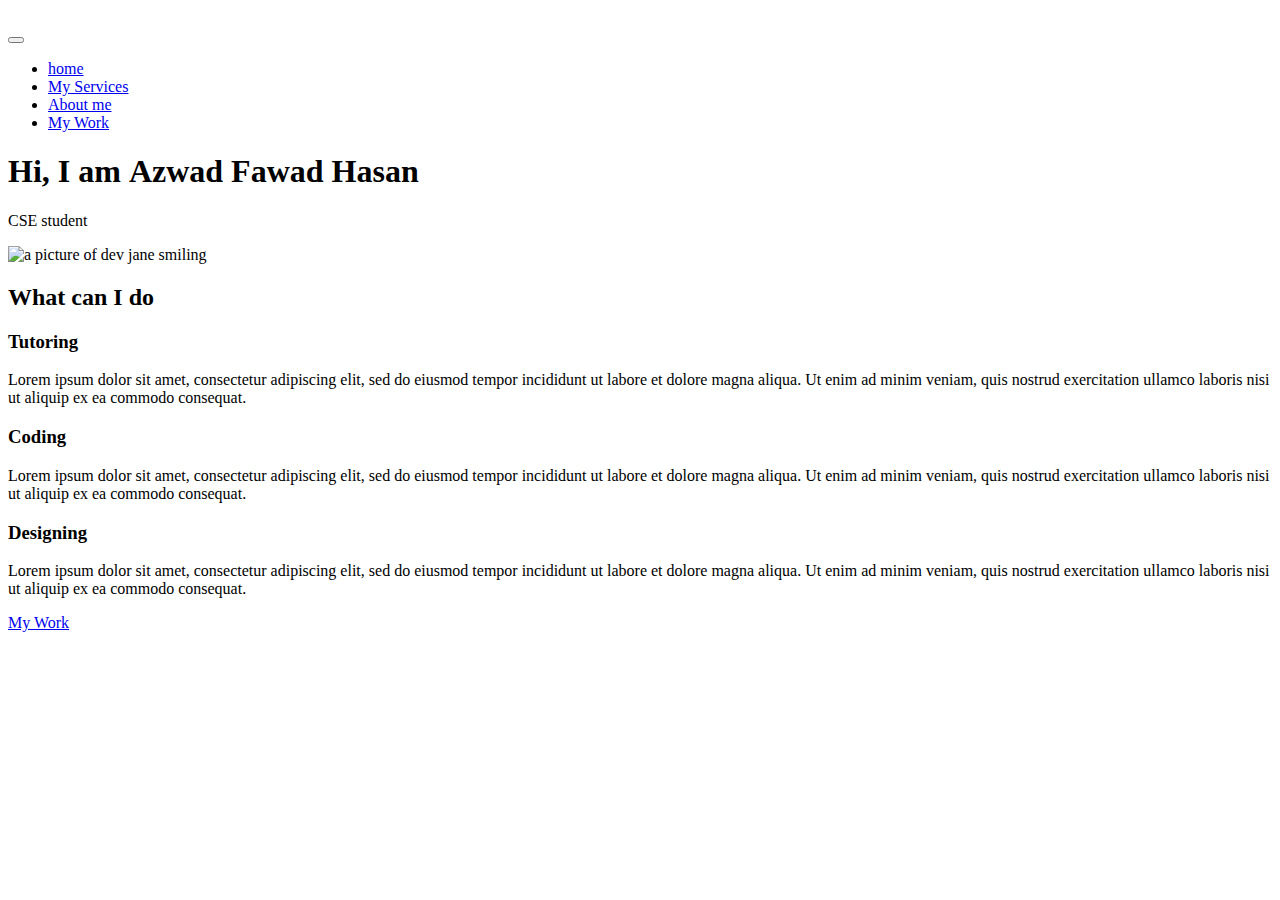
==== index.html @ d322264e "added intro and services to index.html file" ====
<!-- Write HTML Code Here -->
<!Doctype html>
<html lang="en">
    <head>
        <meta charset="UTF-8"><!--specifing the character encoding for html document-->
        <meta name = "viewport" content="width=device-width, initial-scale=1.0">
        <title>Azwad's Portfolio website</title>
        <link ref="stylesheet" 
        href ="https://cdnjs.cloudflare.com/ajax/libs/normalize/8.0.1/normalize.min.css">    <!--this is a css file that normalizes any differences between different browsers-->

    </head>
    <body>
        
        <header>
            <div class = "logo">
                <img src = "img/devjane.png" alt="">
            </div>
            <button class = "nav-toggle" aria-label="toggle navigation">
                <span class = "hamburger"></span>
            </button>
            <nav class = "nav">
                <ul class="nav__list">
                    <li class="nav__item"><a href="#home" class="nav__link">home</a></li>
                    <li class="nav__item"><a href="#services" class="nav__link">My Services</a></li>
                    <li class="nav__item"><a href="#aboutme" class="nav__link">About me</a></li>
                    <li class="nav__item"><a href="#mywork" class="nav__link">My Work</a></li>
                </ul>
            </nav>
        </header>

        <!--Introduction-->
        <section class="intro" id ="home">
            <h1 class = "section__title section__title--intro">
                Hi, I am <strong>Azwad Fawad Hasan</strong>
            </h1>
            <p class="section__subtitle section__subtitle--intro">CSE student</p>
            <img src="img/dev-jane-01.jpg" alt ="a picture of dev jane smiling">
        </section>
        
        <!--My services-->
        <section class="my-services" id ="services">
            <h2 class="section__title section__title--services">
                What can I do
            </h2>
            <div class="services">
                <div class="service">
                    <h3>
                        Tutoring
                    </h3>
                    
                    <p>
                        Lorem ipsum dolor sit amet, consectetur adipiscing elit, sed do eiusmod
                        tempor incididunt ut labore et dolore magna aliqua. Ut enim ad minim veniam,
                        quis nostrud exercitation ullamco laboris nisi ut aliquip ex ea commodo
                        consequat.
                    </p>
                </div>
                <div class="service">
                    <h3>
                        Coding
                    </h3>
                    
                    <p>
                        Lorem ipsum dolor sit amet, consectetur adipiscing elit, sed do eiusmod
                        tempor incididunt ut labore et dolore magna aliqua. Ut enim ad minim veniam,
                        quis nostrud exercitation ullamco laboris nisi ut aliquip ex ea commodo
                        consequat.
                    </p>
                </div>
                <div class="service">
                    <h3>
                        Designing
                    </h3>
                    
                    <p>
                        Lorem ipsum dolor sit amet, consectetur adipiscing elit, sed do eiusmod
                        tempor incididunt ut labore et dolore magna aliqua. Ut enim ad minim veniam,
                        quis nostrud exercitation ullamco laboris nisi ut aliquip ex ea commodo
                        consequat.
                    </p>
                </div>

            </div>
           
            <a href="#work" class="btn">My Work</a>
        
        </section>
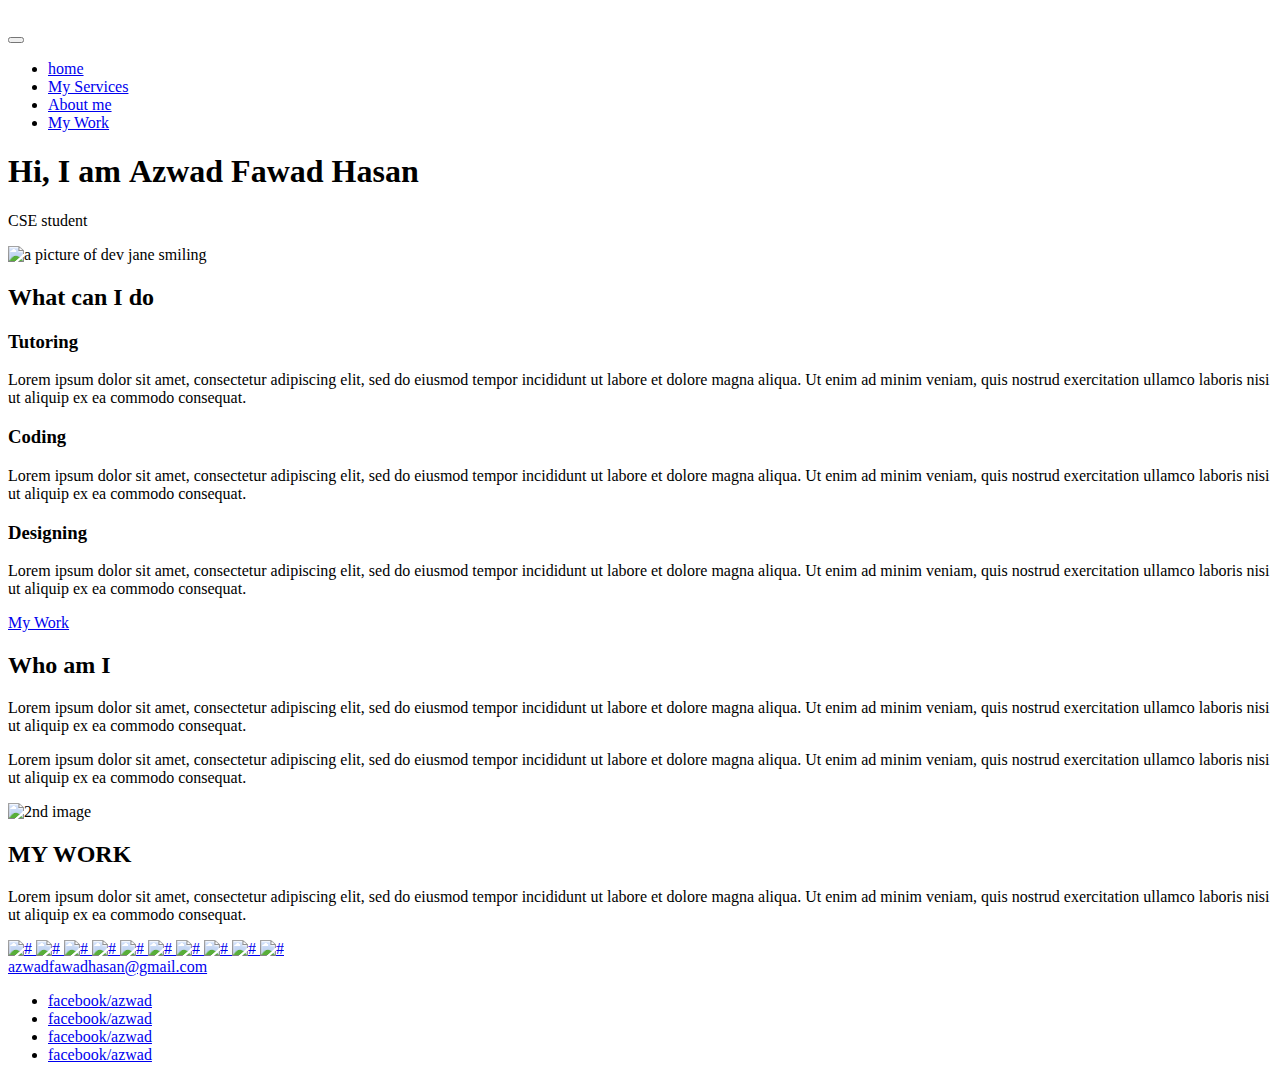
==== commit 37676c0a: "added work, about me section" ====
--- a/index.html
+++ b/index.html
@@ -84,4 +84,113 @@
            
             <a href="#work" class="btn">My Work</a>
         
-        </section>+        </section>
+          <!--About me-->
+          <section class="about-me" id ="aboutme">
+            <h2 class="section__title section__title--about">
+                Who am I
+            </h2>
+            <p class="section__subtitle section__subtitle--about"></p>
+            
+            <div class="about-me__body">
+                <p>
+                    Lorem ipsum dolor sit amet, consectetur adipiscing elit, sed do eiusmod
+                    tempor incididunt ut labore et dolore magna aliqua. Ut enim ad minim veniam,
+                    quis nostrud exercitation ullamco laboris nisi ut aliquip ex ea commodo
+                    consequat.
+                </p>
+                <p>
+                    Lorem ipsum dolor sit amet, consectetur adipiscing elit, sed do eiusmod
+                    tempor incididunt ut labore et dolore magna aliqua. Ut enim ad minim veniam,
+                    quis nostrud exercitation ullamco laboris nisi ut aliquip ex ea commodo
+                    consequat.
+                </p>
+            </div>
+            <img src="img/dev-jane-02.jpg" alt="2nd image">
+
+        <!--My work-->
+        </section class="my-work" id ="work">
+            <h2 class="section__title"> MY WORK</h2> 
+            <p class="section__subtitle">
+            
+                    Lorem ipsum dolor sit amet, consectetur adipiscing elit, sed do eiusmod
+                    tempor incididunt ut labore et dolore magna aliqua. Ut enim ad minim veniam,
+                    quis nostrud exercitation ullamco laboris nisi ut aliquip ex ea commodo
+                    consequat.
+                
+            </p>
+            
+            <div class="portfolio">
+                <!--Portfolio Item 1-->
+                <a href="#" class="portfolio_item">
+                    <img src="img/portfolio-01.jpg" alt="#" class = "portfolio__img">
+
+                </a>
+                <!--Portfolio Item 2-->
+                <a href="#" class="portfolio_item">
+                    <img src="img/portfolio-02.jpg" alt="#" class = "portfolio__img">
+
+                </a>
+                <!--Portfolio Item 3-->
+                <a href="#" class="portfolio_item">
+                    <img src="img/portfolio-03.jpg" alt="#" class = "portfolio__img">
+
+                </a>
+                <!--Portfolio Item 4-->
+                <a href="#" class="portfolio_item">
+                    <img src="img/portfolio-04.jpg" alt="#" class = "portfolio__img">
+
+                </a>
+                <!--Portfolio Item 5-->
+                <a href="#" class="portfolio_item">
+                    <img src="img/portfolio-05.jpg" alt="#" class = "portfolio__img">
+
+                </a>
+                <!--Portfolio Item 6-->
+                <a href="#" class="portfolio_item">
+                    <img src="img/portfolio-06.jpg" alt="#" class = "portfolio__img">
+
+                </a>
+                <!--Portfolio Item 7-->
+                <a href="#" class="portfolio_item">
+                    <img src="img/portfolio-07.jpg" alt="#" class = "portfolio__img">
+
+                </a>
+                <!--Portfolio Item 8-->
+                <a href="#" class="portfolio_item">
+                    <img src="img/portfolio-08.jpg" alt="#" class = "portfolio__img">
+
+                </a>
+                <!--Portfolio Item 9-->
+                <a href="#" class="portfolio_item">
+                    <img src="img/portfolio-09.jpg" alt="#" class = "portfolio__img">
+
+                </a>
+                <!--Portfolio Item 10-->
+                <a href="#" class="portfolio_item">
+                    <img src="img/portfolio-10.jpg" alt="#" class = "portfolio__img">
+
+                </a>
+            </div>
+        <section>
+
+        <!--footer-->
+        <footer>
+            <a href="mailto:azwadfawadhasan@gmail.com" class="footer__link">azwadfawadhasan@gmail.com</a>
+            <ul class = "social-list">
+                <li class="social-list__item">
+                    <a class="social-list__link" href="facebook.com">facebook/azwad</a>
+                </li> 
+                <li class="social-list__item">
+                    <a class="social-list__link" href="facebook.com">facebook/azwad</a>
+                </li> 
+                <li class="social-list__item">
+                    <a class="social-list__link" href="facebook.com">facebook/azwad</a>
+                </li> 
+                <li class="social-list__item">
+                    <a class="social-list__link" href="facebook.com">facebook/azwad</a>
+                </li> 
+            </ul>
+        </footer>
+    </body>
+</html> 
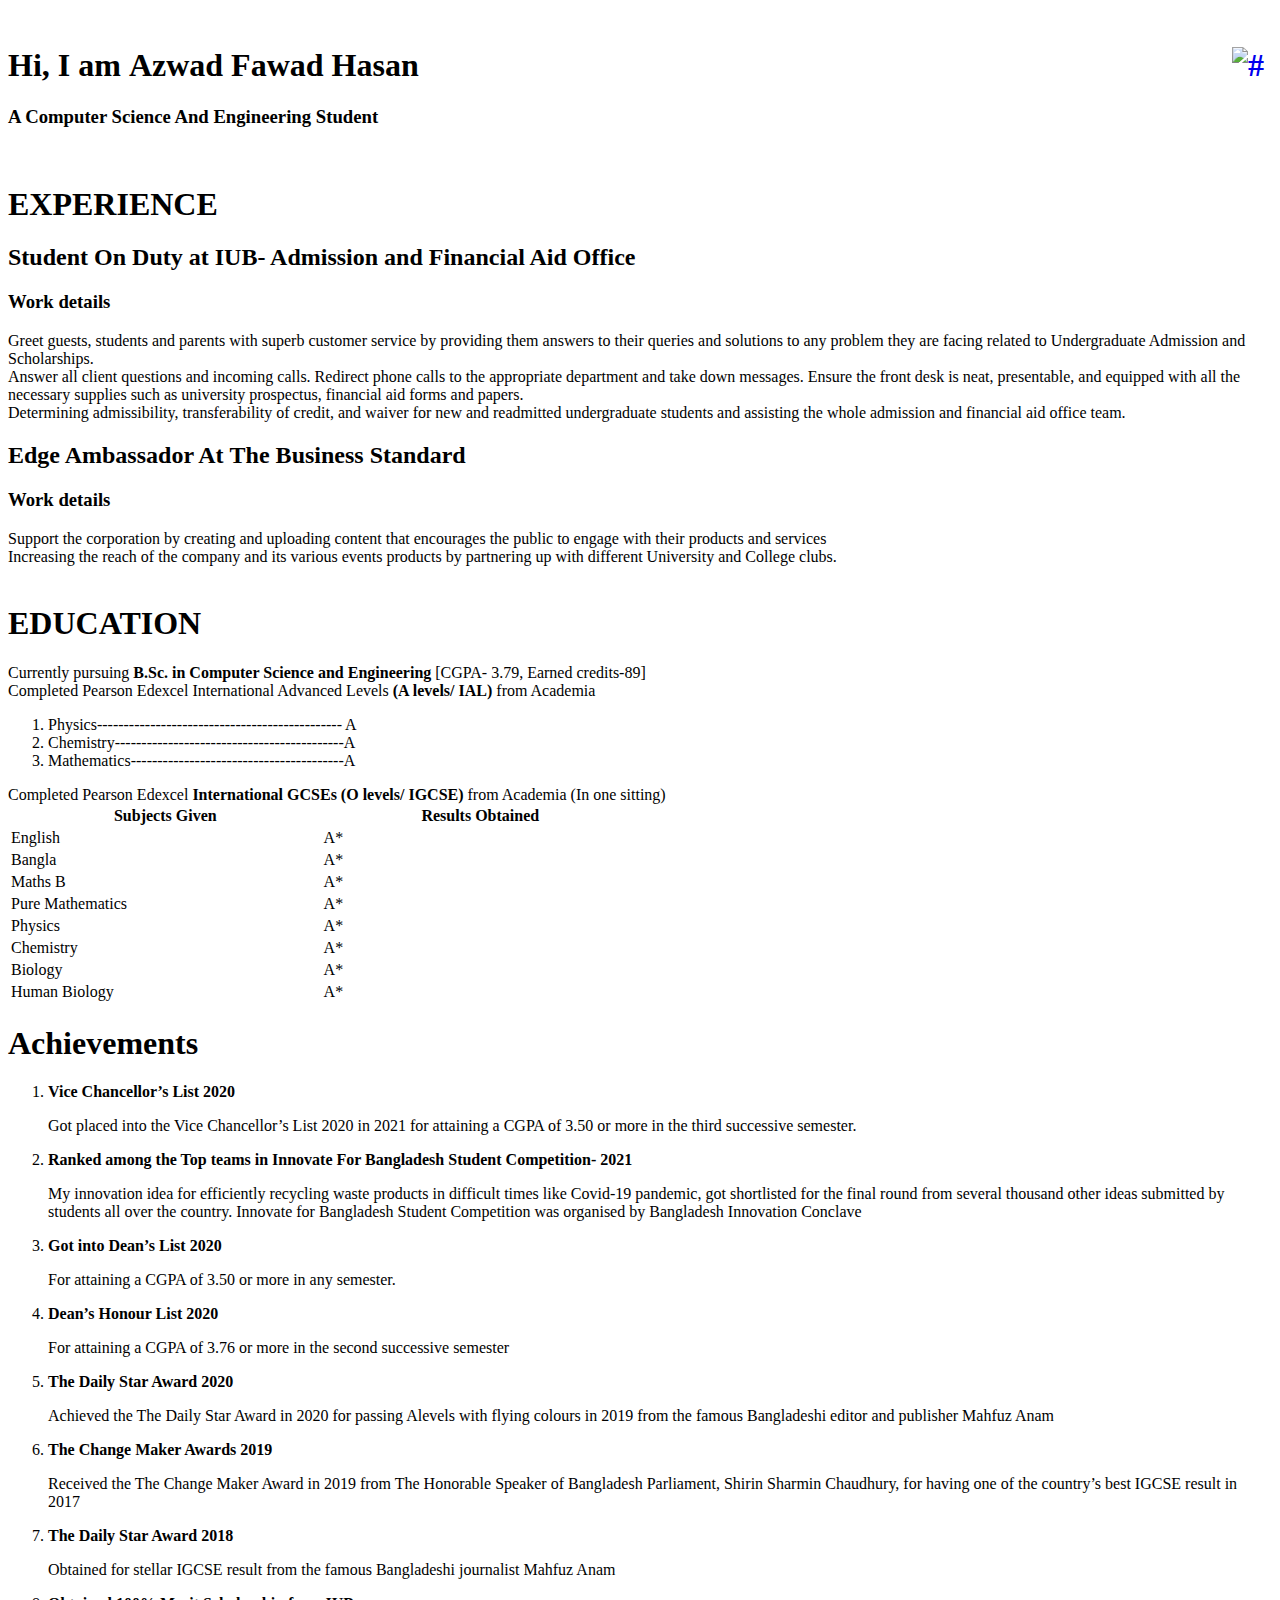
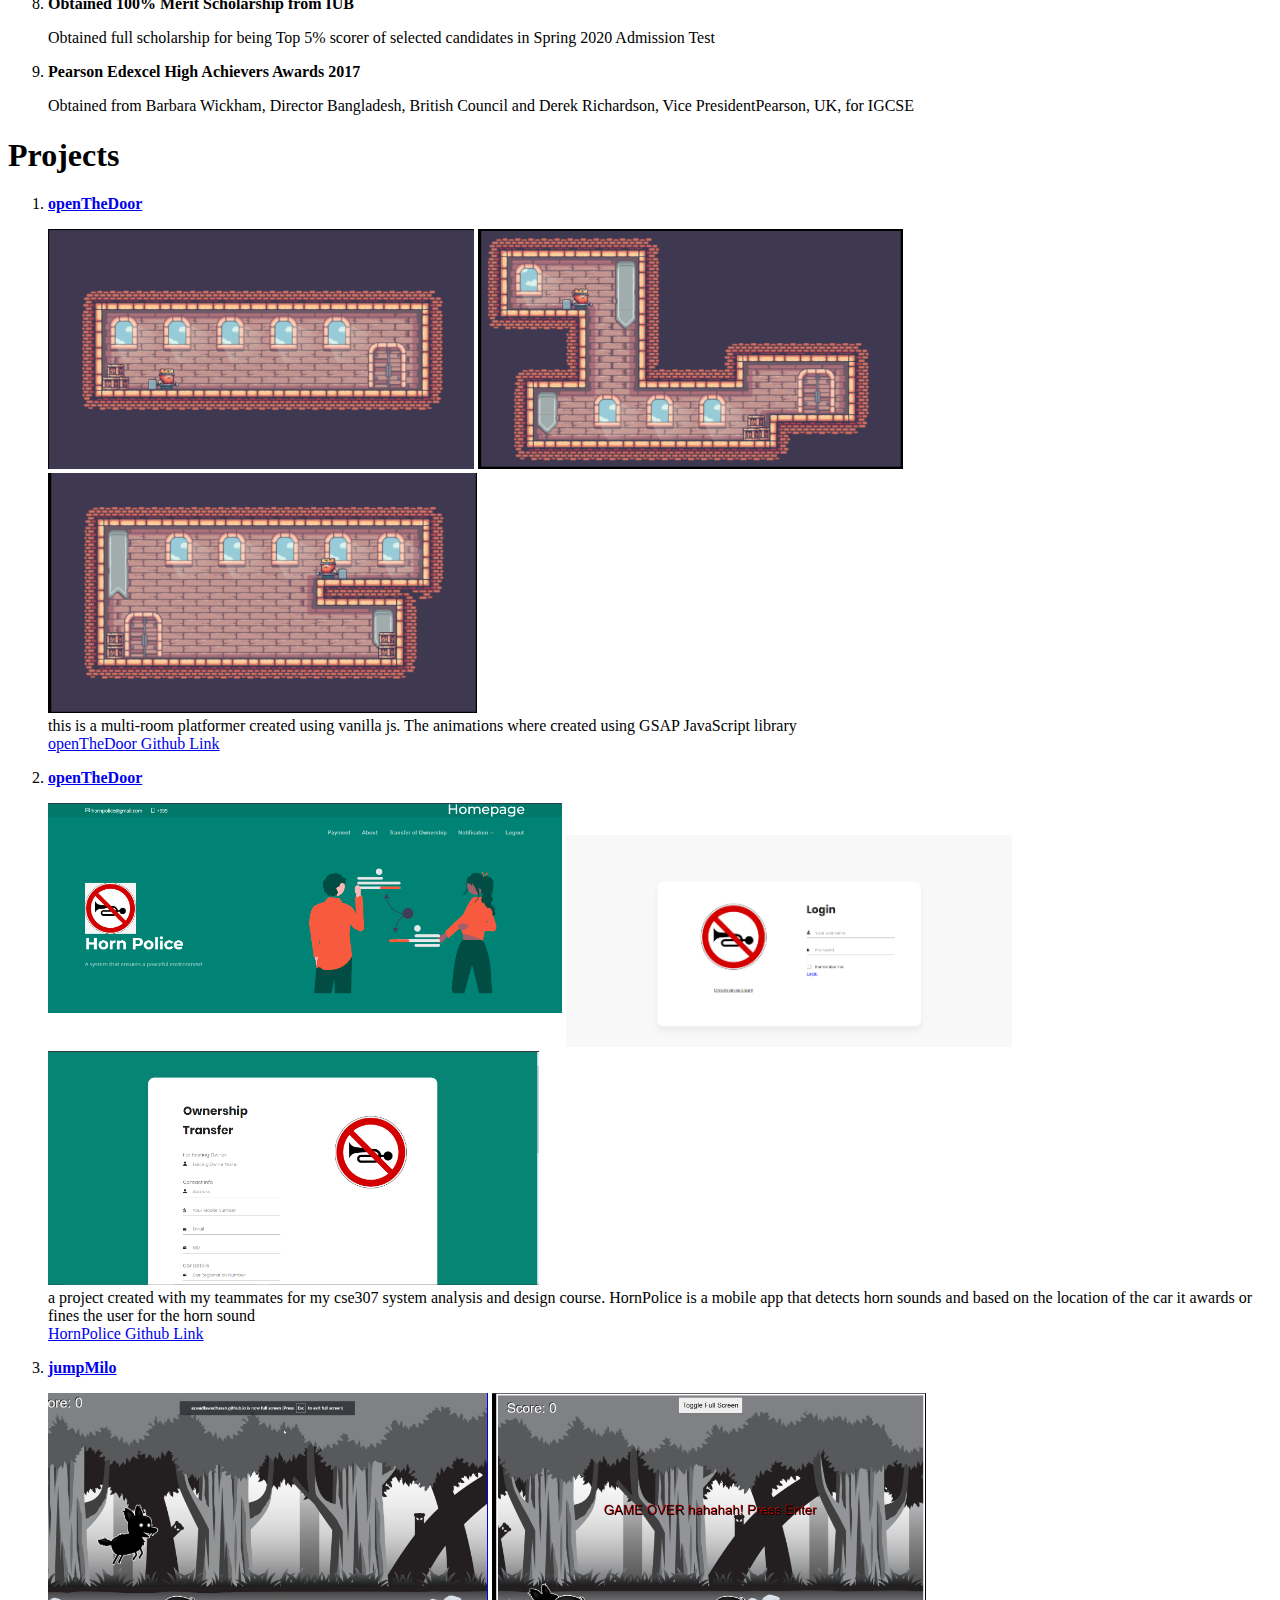
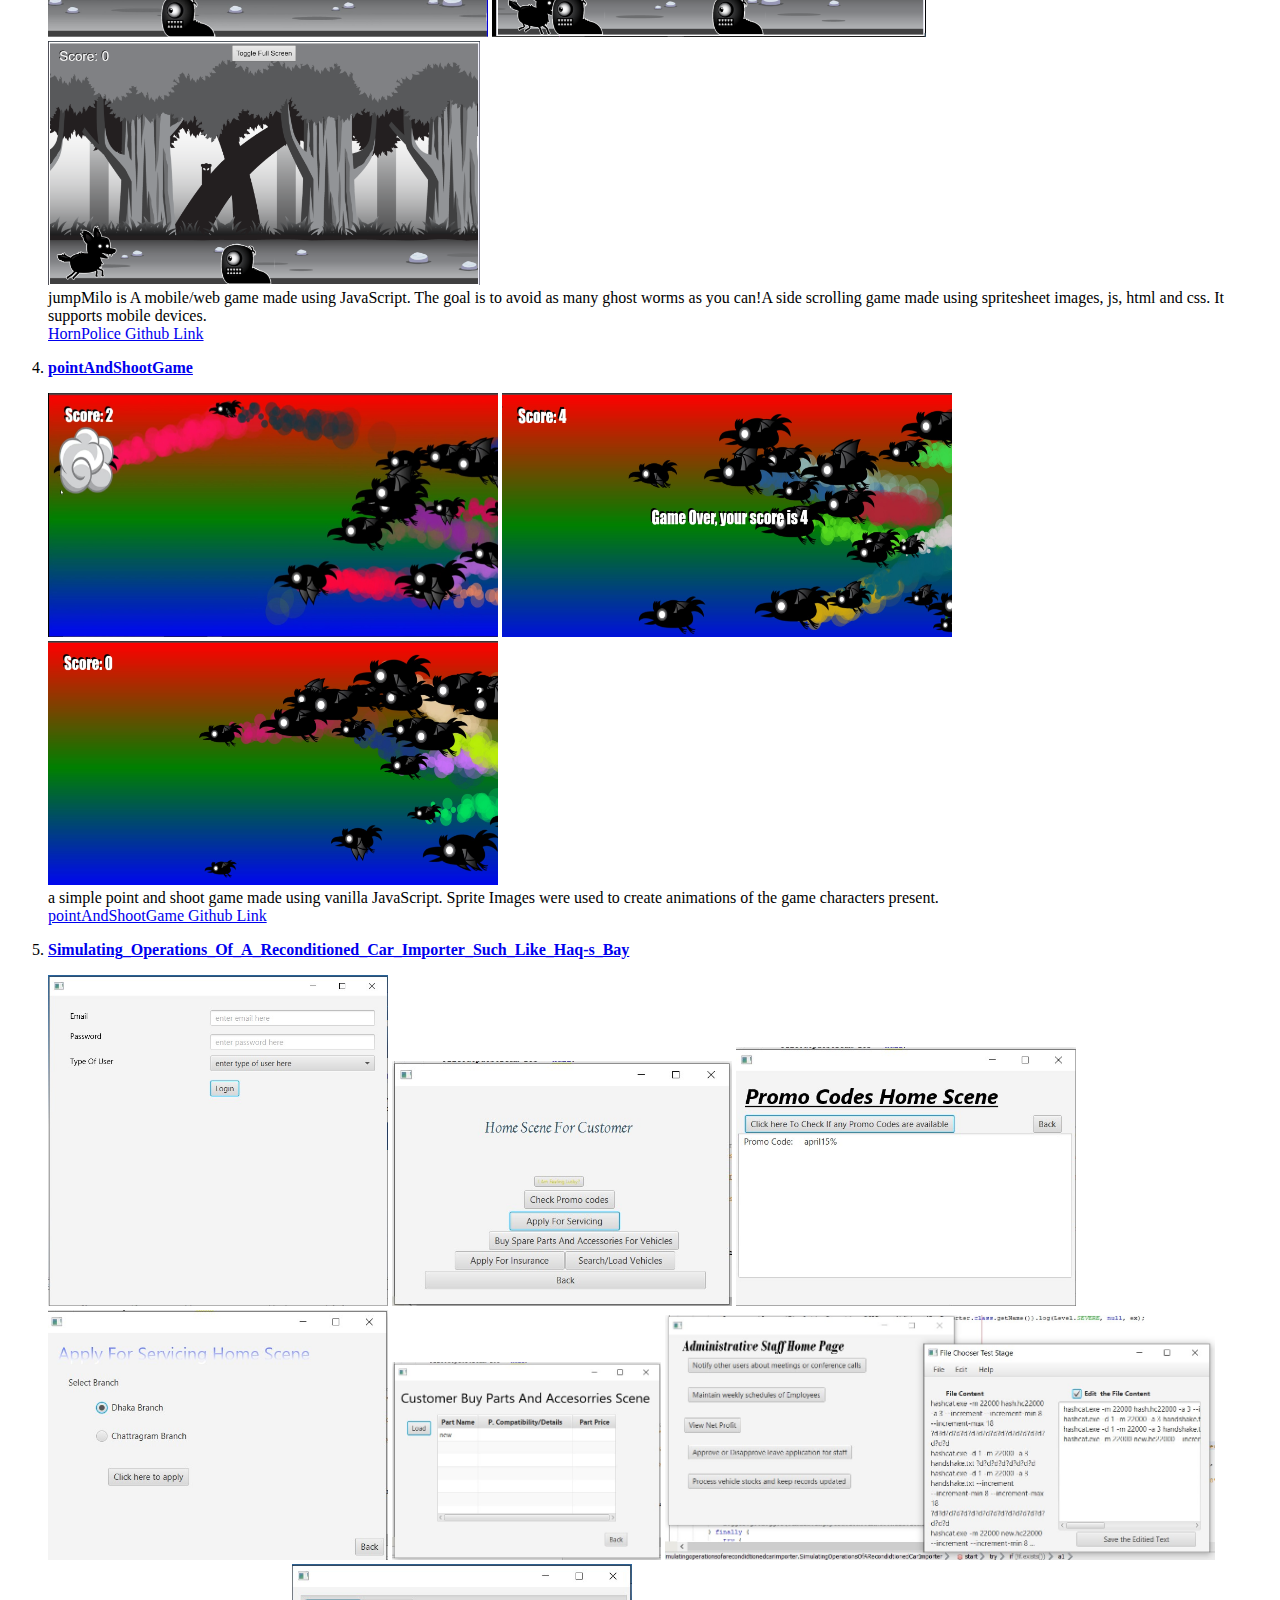
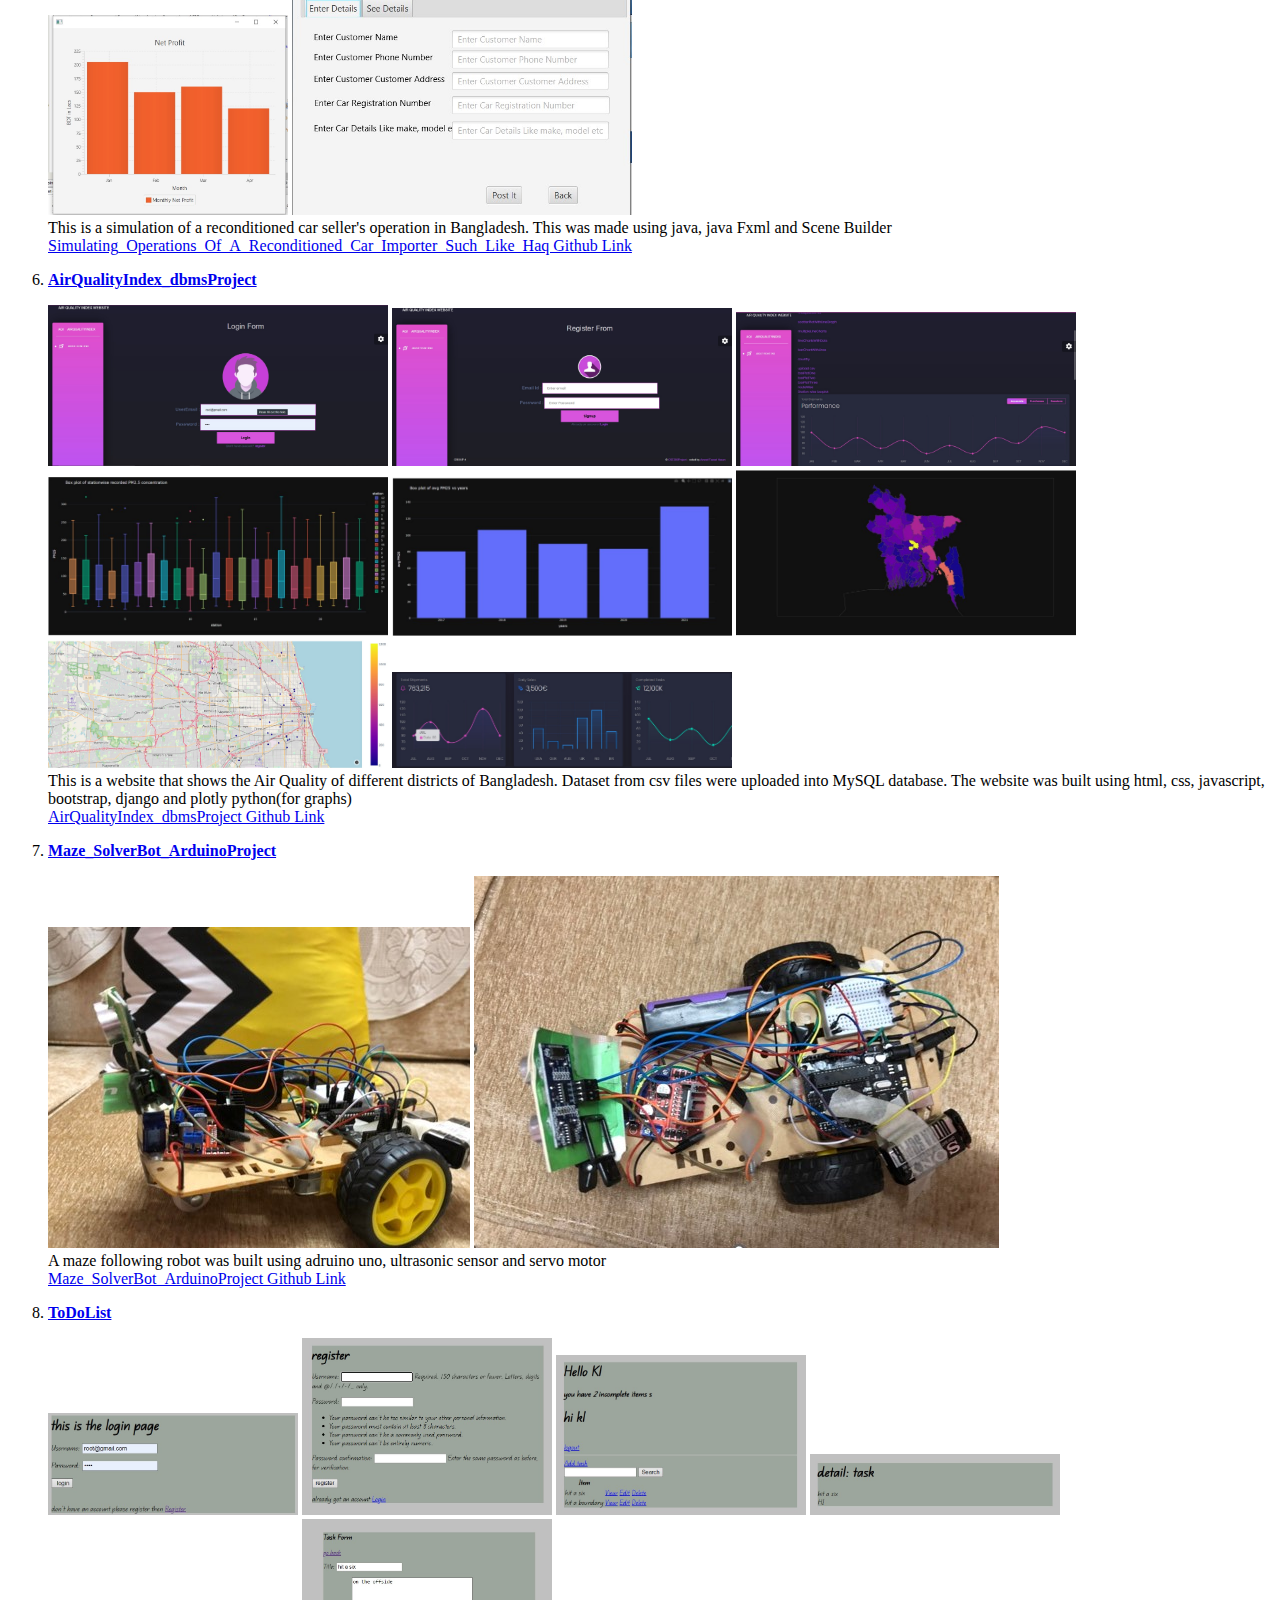
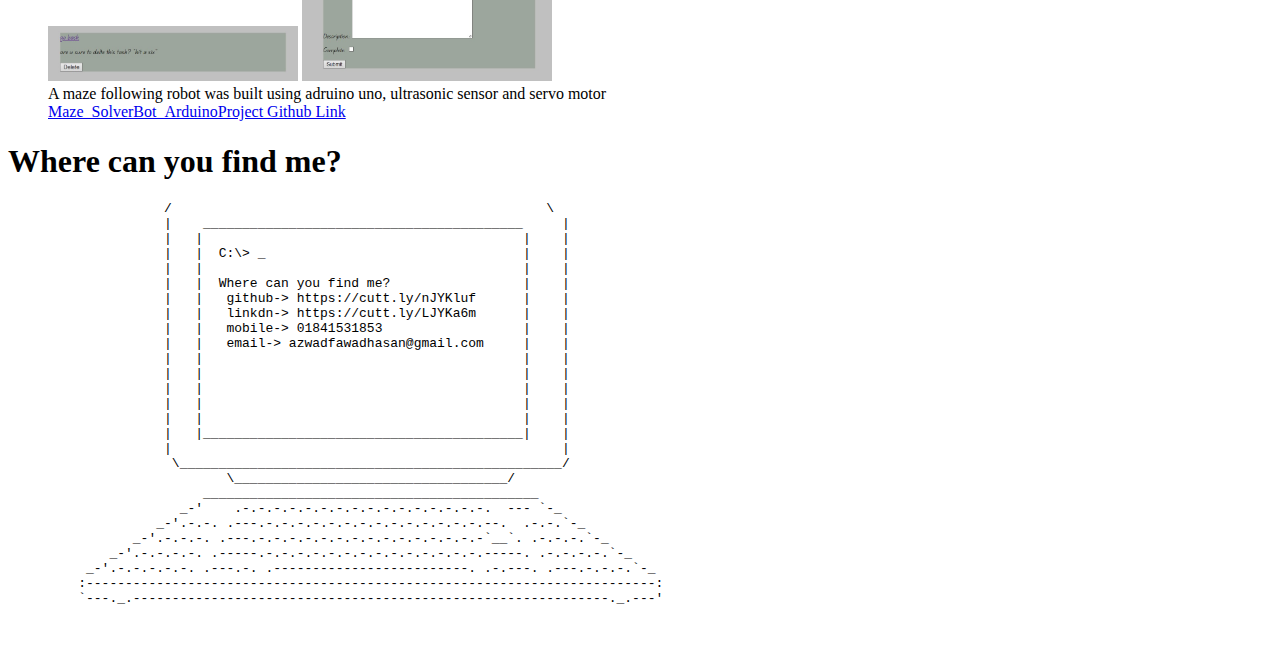
==== commit 0bafa610: "added html project section" ====
--- a/index.html
+++ b/index.html
@@ -4,193 +4,383 @@
     <head>
         <meta charset="UTF-8"><!--specifing the character encoding for html document-->
         <meta name = "viewport" content="width=device-width, initial-scale=1.0">
-        <title>Azwad's Portfolio website</title>
+        <title>Azwad's Portfolio</title>
         <link ref="stylesheet" 
         href ="https://cdnjs.cloudflare.com/ajax/libs/normalize/8.0.1/normalize.min.css">    <!--this is a css file that normalizes any differences between different browsers-->
-
+        <link rel="shortcut icon" href="favicon.ico" type="image/x-icon">
+        <link rel="icon" href="favicon.ico" type="image/x-icon">
+       
     </head>
     <body>
-        
-        <header>
-            <div class = "logo">
-                <img src = "img/devjane.png" alt="">
-            </div>
-            <button class = "nav-toggle" aria-label="toggle navigation">
-                <span class = "hamburger"></span>
-            </button>
-            <nav class = "nav">
-                <ul class="nav__list">
-                    <li class="nav__item"><a href="#home" class="nav__link">home</a></li>
-                    <li class="nav__item"><a href="#services" class="nav__link">My Services</a></li>
-                    <li class="nav__item"><a href="#aboutme" class="nav__link">About me</a></li>
-                    <li class="nav__item"><a href="#mywork" class="nav__link">My Work</a></li>
-                </ul>
-            </nav>
-        </header>
-
-        <!--Introduction-->
-        <section class="intro" id ="home">
-            <h1 class = "section__title section__title--intro">
-                Hi, I am <strong>Azwad Fawad Hasan</strong>
-            </h1>
-            <p class="section__subtitle section__subtitle--intro">CSE student</p>
-            <img src="img/dev-jane-01.jpg" alt ="a picture of dev jane smiling">
+        <!--Starting Cv-->
+        <section>
+          
+
+                <br>
+                <h1>
+                    Hi, I am <b><strong>Azwad Fawad Hasan</strong></b>
+                    <a href="https://www.linkedin.com/in/azwad-fawad-hasan-369170217">
+                        <img src="AzwadFawadHasan_photo.jpg" alt="#" style="float:right;width:40px;height:40px"> 
+                    </a>
+                </h1>
+               
+                <h3>
+                    A Computer Science And Engineering Student
+                </h3>
+              
+                  
+                
+            </div>
+            <div>
+                <br>
+                <h1>
+                   <b> EXPERIENCE</b>
+                </h1>
+                <h2>
+                    Student On Duty at IUB- Admission and Financial Aid Office
+                </h2>
+                <h3>Work details</h3>
+                <li>
+                    Greet guests, students and parents with superb customer service
+by providing them answers to their queries and solutions to any
+problem they are facing related to Undergraduate Admission and
+Scholarships.
+                </li>
+                <li>
+                    Answer all client questions and incoming calls. Redirect phone
+calls to the appropriate department and take down messages.
+Ensure the front desk is neat, presentable, and equipped with all
+the necessary supplies such as university prospectus, financial
+aid forms and papers.
+                </li>
+                <li>
+                    Determining admissibility, transferability of credit, and waiver for
+new and readmitted undergraduate students and assisting the
+whole admission and financial aid office team.
+                </li>
+            </div>
+            <div>
+                <h2>
+                    Edge Ambassador
+                    At
+                   <b>The Business Standard</b> 
+
+                </h2>
+                <h3>Work details</h3>
+                <li>
+                    Support the corporation by creating and uploading content that
+encourages the public to engage with their products and services
+                </li>
+                <li>
+                    Increasing the reach of the company and its various events products by partnering up with different University and College clubs.
+                </li>
+                
+
+            </div>
+
+            <div>
+               
+                <br>
+                <h1>EDUCATION</h1>
+
+                <li>Currently pursuing <b>B.Sc. in Computer Science and Engineering </b>[CGPA- 3.79, Earned credits-89]</li>
+                <li>
+                   Completed Pearson Edexcel International Advanced Levels <b>(A levels/ IAL)</b> from Academia
+                   <ol>
+                       <li>Physics---------------------------------------------- A</li>
+                       <li>
+                        Chemistry-------------------------------------------A
+                      </li>
+                      <li>
+                       Mathematics----------------------------------------A
+                      </li>
+                   </ol> 
+                   
+                    
+                </li>
+                <li>
+                    Completed  Pearson Edexcel <b>International GCSEs (O levels/ IGCSE)</b> from Academia (In one sitting)
+                    <table style="width:50%">
+                        <tr>
+                          <th>Subjects Given</th>
+                          <th>Results Obtained</th>
+                          
+                        </tr>
+                        <tr>
+                          
+                          <td>English</td>
+                          <td>A*</td>
+                          
+                        </tr>
+                        <tr>
+                            <td>Bangla</td>
+                            <td>A*</td>
+                        </tr>
+                        <tr>
+                            <td>Maths B</td>
+                            <td>A*</td>
+                        </tr>
+                        <tr>
+                            <td>Pure Mathematics</td>
+                            <td>A*</td>
+                        </tr>
+                        <tr>
+                            <td>Physics</td>
+                            <td>A*</td>
+                        </tr>
+                        <tr>
+                            <td>Chemistry</td>
+                            <td>A*</td>
+                        </tr>
+                        <tr>
+                            <td>Biology</td>
+                            <td>A*</td>
+                        </tr>
+                        <tr>
+                            <td>Human Biology</td>
+                            <td>A*</td>
+                        </tr>
+                      </table>
+                </li>
+            </div>
+            <div>
+                <h1>Achievements</h1>
+                <section>
+                    <ol>
+                       
+                        <li><b>Vice Chancellor’s List 2020</b></li>
+                        <p>
+                            Got placed into the Vice Chancellor’s
+List 2020 in 2021 for attaining a CGPA
+of 3.50 or more in the third successive
+semester.
+                        </p>
+                        <li><b>Ranked among the Top teams in
+                            Innovate For Bangladesh Student
+                            Competition- 2021</b></li>
+                        <p>
+                            My innovation idea for efficiently recycling waste products in difficult times
+like Covid-19 pandemic, got shortlisted
+for the final round from several thousand other ideas submitted by students all over the country. Innovate for
+Bangladesh Student Competition was
+organised by Bangladesh Innovation
+Conclave
+                        </p>
+                        
+                        <li><b>Got into Dean’s List 2020 </b></li>
+                        <p>
+                            For attaining a CGPA of 3.50 or more
+in any semester.
+                        </p>
+                        <li><b>Dean’s Honour List 2020</b></li>
+                        <p>
+                            For attaining a CGPA of 3.76 or more
+in the second successive semester
+                        </p>
+                        <li><b>The Daily Star Award 2020</b>
+                        </li>
+                        <p>
+                            Achieved the The Daily Star Award
+in 2020 for passing Alevels with flying colours in 2019 from the famous
+Bangladeshi editor and publisher Mahfuz Anam
+                        </p>
+                        <li><b>The Change Maker Awards 2019</b></li>
+                        <p>
+                            Received the The Change Maker
+Award in 2019 from The Honorable
+Speaker of Bangladesh Parliament,
+Shirin Sharmin Chaudhury, for having
+one of the country’s best IGCSE result
+in 2017
+                        </p>
+                        <li><b>The Daily Star Award 2018</b></li>
+                        <p>
+                            Obtained for stellar IGCSE result from
+the famous Bangladeshi journalist
+Mahfuz Anam
+                        </p>
+                        <li><b>Obtained 100% Merit Scholarship
+                            from IUB</b></li>
+                        <p>
+                            Obtained full scholarship for being Top
+                            5% scorer of selected candidates in
+                            Spring 2020 Admission Test
+                        </p>
+                        <li><b>Pearson Edexcel High Achievers
+                            Awards 2017</b></li>
+                        <p>
+                            Obtained from Barbara Wickham, Director Bangladesh, British Council and
+Derek Richardson, Vice PresidentPearson, UK, for IGCSE
+                        </p>
+                    </ol>
+                </section>
+
+                <h1>Projects</h1>
+                <section>
+                    <ol>
+                    
+                        <li><a href="https://azwadfawadhasan.github.io/openTheDoor/"><b>openTheDoor</b></a></li>
+                        <p>
+                            <div>
+                                <img src="img//projects//openTheDoor//openTheDoor1.PNG" alt="openTheDoor1.PNG" style="width:auto;height:240px">
+                                <img src="img//projects//openTheDoor//openTheDoor2.PNG" alt="openTheDoor1.PNG" style="width:auto;height:240px"> 
+                                <img src="img//projects//openTheDoor//openTheDoor3.PNG" alt="openTheDoor1.PNG" style="width:auto;height:240px">  
+                            
+                            </div>
+                            <div> this is a multi-room platformer created using vanilla js. The animations where created using GSAP JavaScript library</div>
+                            <div><a href="https://github.com/AzwadFawadHasan/openTheDoor/">openTheDoor Github Link</a></div>
+                        </p>
+
+                        <li><a href="https://azwadfawadhasan.github.io/openTheDoor/"><b>openTheDoor</b></a></li>
+                        <p>
+                            <div>
+                                <img src="img//projects//HornPolice//hornPolice1.PNG" alt="openTheDoor1.PNG" style="width:auto;height:244px">
+                                <img src="img//projects//HornPolice//hornPolice3.PNG" alt="openTheDoor1.PNG" style="width:auto;height:212px"> 
+                                <img src="img//projects//HornPolice//hornPolice2.PNG" alt="openTheDoor1.PNG" style="width:auto;height:234px"> 
+                                
+                            
+                            </div>
+                            <div> a project created with my teammates for my cse307 system analysis and design course. HornPolice is a mobile app that detects horn sounds and based on the location of the car it awards or fines the user for the horn sound</div>
+                            <div><a href="https://github.com/AzwadFawadHasan/HornPolice">HornPolice Github Link</a></div>
+                        </p>
+                    </p>
+
+                    <li><a href="https://azwadfawadhasan.github.io/jumpMilo/"><b>jumpMilo</b></a></li>
+                    <p>
+                        <div>
+                            <img src="img//projects//jumpMilo/jumpMilo3.jpg" alt="openTheDoor1.PNG" style="width:auto;height:244px">
+                            <img src="img//projects//jumpMilo/jumpMilo1.PNG" alt="openTheDoor1.PNG" style="width:auto;height:244px"> 
+                            <img src="img//projects//jumpMilo/jumpMilo2.PNG" alt="openTheDoor1.PNG" style="width:auto;height:244px"> 
+                            
+                        
+                        </div>
+                        <div> jumpMilo is A mobile/web game made using JavaScript. The goal is to avoid as many ghost worms as you can!A side scrolling game made using spritesheet images, js, html and css. It supports mobile devices.</div>
+                        <div><a href="https://github.com/AzwadFawadHasan/jumpMilo">HornPolice Github Link</a></div>
+                    </p>
+
+                    <li><a href="https://azwadfawadhasan.github.io/pointAndShootGame/"><b>pointAndShootGame</b></a></li>
+                    <p>
+                        <div>
+                            <img src="img//projects//pointAndShootGame/pointAndShootGame3.jpg" alt="openTheDoor1.PNG" style="width:450px;height:244px">
+                            <img src="img//projects//pointAndShootGame/pointAndShootGame2.jpg" alt="openTheDoor1.PNG" style="width: 450px;height:244px"> 
+                            <img src="img//projects//pointAndShootGame/pointAndShootGame.jpg" alt="openTheDoor1.PNG" style="width:450px;height:244px"> 
+                            
+                        
+                        </div>
+                        <div> a simple point and shoot game made using vanilla JavaScript. Sprite Images were used to create animations of the game characters present.</div>
+                        <div><a href="https://github.com/AzwadFawadHasan/pointAndShootGame">pointAndShootGame Github Link</a></div>
+                    </p>
+
+                    <li><a href="https://azwadfawadhasan.github.io/Simulating_Operations_Of_A_Reconditioned_Car_Importer_Such_Like_Haq-s_Bay/"><b>Simulating_Operations_Of_A_Reconditioned_Car_Importer_Such_Like_Haq-s_Bay</b></a></li>
+                    <p>
+                        <div>
+                            <img src="img//projects//Simulating_Operations_Of_A_Reconditioned_Car_Importer_Such_Like_Haq-s_Bay//a1.jpg" alt="openTheDoor1.PNG" style="width:340px;height:250x">
+                            <img src="img//projects//Simulating_Operations_Of_A_Reconditioned_Car_Importer_Such_Like_Haq-s_Bay/a2.jpg" alt="openTheDoor1.PNG" style="width:340px;height:250x"> 
+                            <img src="img//projects//Simulating_Operations_Of_A_Reconditioned_Car_Importer_Such_Like_Haq-s_Bay/a3.jpg" alt="openTheDoor1.PNG" style="width:340px;height:250x"> 
+                            <img src="img//projects//Simulating_Operations_Of_A_Reconditioned_Car_Importer_Such_Like_Haq-s_Bay/a4.jpg" alt="openTheDoor1.PNG" style="width:340px;height:250x"> 
+                            <img src="img//projects//Simulating_Operations_Of_A_Reconditioned_Car_Importer_Such_Like_Haq-s_Bay/a5.jpg" alt="openTheDoor1.PNG" style="width:269px;height:350x"> 
+                            <img src="img//projects//Simulating_Operations_Of_A_Reconditioned_Car_Importer_Such_Like_Haq-s_Bay/a6.jpg" alt="openTheDoor1.PNG" style="width:550px;height:550x"> 
+                            <img src="img//projects//Simulating_Operations_Of_A_Reconditioned_Car_Importer_Such_Like_Haq-s_Bay/a7.jpg" alt="openTheDoor1.PNG" style="width:240px;height:250x"> 
+                            <img src="img//projects//Simulating_Operations_Of_A_Reconditioned_Car_Importer_Such_Like_Haq-s_Bay/a8.jpg" alt="openTheDoor1.PNG" style="width:340px;height:250x"> 
+                            
+                            
+                        
+                        </div>
+                        <div>This is a simulation of a reconditioned car seller's operation in Bangladesh. This was made using java, java Fxml and Scene Builder</div>
+                        <div><a href="https://github.com/AzwadFawadHasan/Simulating_Operations_Of_A_Reconditioned_Car_Importer_Such_Like_Haq-s_Bay">Simulating_Operations_Of_A_Reconditioned_Car_Importer_Such_Like_Haq Github Link</a></div>
+                    </p>
+
+                    <li><a href="https://github.com/AzwadFawadHasan/AirQualityIndex_dbmsProject"><b>AirQualityIndex_dbmsProject</b></a></li>
+                    <p>
+                        <div>
+                            <img src="img//projects//AirQualityIndex_dbmsProject//aqms1.jpg" alt="openTheDoor1.PNG" style="width:340px;height:250x">
+                            <img src="img//projects//AirQualityIndex_dbmsProject//aqms2.jpg" alt="openTheDoor1.PNG" style="width:340px;height:250x">
+                            <img src="img//projects//AirQualityIndex_dbmsProject//aqms3.jpg" alt="openTheDoor1.PNG" style="width:340px;height:250x">
+                            <img src="img//projects//AirQualityIndex_dbmsProject//aqms4.jpg" alt="openTheDoor1.PNG" style="width:340px;height:250x">
+                            <img src="img//projects//AirQualityIndex_dbmsProject//aqms5.jpg" alt="openTheDoor1.PNG" style="width:340px;height:250x">
+                            <img src="img//projects//AirQualityIndex_dbmsProject//aqms6.jpg" alt="openTheDoor1.PNG" style="width:340px;height:250x">
+                            <img src="img//projects//AirQualityIndex_dbmsProject//aqms7.jpg" alt="openTheDoor1.PNG" style="width:340px;height:250x">
+                            <img src="img//projects//AirQualityIndex_dbmsProject//aqms8.jpg" alt="openTheDoor1.PNG" style="width:340px;height:250x">
+                            
+                            
+                            
+                        
+                        </div>
+                        <div>This is a website that shows the Air Quality of different districts of Bangladesh. Dataset from csv files were uploaded into MySQL database. The website was built using html, css, javascript, bootstrap, django and plotly python(for graphs)</div>
+                        <div><a href="https://github.com/AzwadFawadHasan/AirQualityIndex_dbmsProject">AirQualityIndex_dbmsProject Github Link</a></div>
+                    </p>
+                    
+                    <li><a href="https://github.com/AzwadFawadHasan/Maze_SolverBot_ArduinoProject"><b>Maze_SolverBot_ArduinoProject</b></a></li>
+                    <p>
+                        <div>
+                            <img src="img//projects//Maze_SolverBot_ArduinoProject//a2.jpg" alt="openTheDoor1.PNG" style="width:auto;height:250x">
+                            <img src="img//projects//Maze_SolverBot_ArduinoProject//bot1.jpg" alt="openTheDoor1.PNG" style="width:auto;height:250x">
+                            
+                            
+                        
+                        </div>
+                        <div> A maze following robot was built using adruino uno, ultrasonic sensor and servo motor</div>
+                        <div><a href="https://github.com/AzwadFawadHasan/Maze_SolverBot_ArduinoProject">Maze_SolverBot_ArduinoProject Github Link</a></div>
+                    </p>
+
+                    <li><a href="https://github.com/AzwadFawadHasan/ToDoList"><b>ToDoList</b></a></li>
+                    <p>
+                        <div>
+                            <img src="img//projects//toDoList/toDoList.jpg" alt="openTheDoor1.PNG" style="width:250px;height:250x">
+                            <img src="img//projects//toDoList/toDoList2.jpg" alt="openTheDoor1.PNG" style="width:250px;height:250x">
+                            <img src="img//projects//toDoList/toDoList3.jpg" alt="openTheDoor1.PNG" style="width:250px;height:250x">
+                            <img src="img//projects//toDoList/toDoList4.jpg" alt="openTheDoor1.PNG" style="width:250px;height:250x">
+                            <img src="img//projects//toDoList/toDoList6.jpg" alt="openTheDoor1.PNG" style="width:250px;height:250x">
+                            <img src="img//projects//toDoList/toDoList5.jpg" alt="openTheDoor1.PNG" style="width:250px;height:250x">
+                            
+                            
+                            
+                        
+                        </div>
+                        <div> A maze following robot was built using adruino uno, ultrasonic sensor and servo motor</div>
+                        <div><a href="https://github.com/AzwadFawadHasan/Maze_SolverBot_ArduinoProject">Maze_SolverBot_ArduinoProject Github Link</a></div>
+                    </p>
+                        
+                    </ol>
+                </section>
+
+            </div>
+            <div>
+               
+            </div>
+            <div>
+                <h1>Where can you find me?  </h1>
+                <pre class="center">
+                    /                                                \
+                    |    _________________________________________     |
+                    |   |                                         |    |
+                    |   |  C:\> _                                 |    |
+                    |   |                                         |    |
+                    |   |  Where can you find me?                 |    |
+                    |   |   github-> https://cutt.ly/nJYKluf      |    |
+                    |   |   linkdn-> https://cutt.ly/LJYKa6m      |    |
+                    |   |   mobile-> 01841531853                  |    |
+                    |   |   email-> azwadfawadhasan@gmail.com     |    |
+                    |   |                                         |    |
+                    |   |                                         |    |
+                    |   |                                         |    |
+                    |   |                                         |    |
+                    |   |                                         |    |
+                    |   |_________________________________________|    |
+                    |                                                  |
+                     \_________________________________________________/
+                            \___________________________________/
+                         ___________________________________________
+                      _-'    .-.-.-.-.-.-.-.-.-.-.-.-.-.-.-.-.  --- `-_
+                   _-'.-.-. .---.-.-.-.-.-.-.-.-.-.-.-.-.-.-.--.  .-.-.`-_
+                _-'.-.-.-. .---.-.-.-.-.-.-.-.-.-.-.-.-.-.-.-`__`. .-.-.-.`-_
+             _-'.-.-.-.-. .-----.-.-.-.-.-.-.-.-.-.-.-.-.-.-.-----. .-.-.-.-.`-_
+          _-'.-.-.-.-.-. .---.-. .-------------------------. .-.---. .---.-.-.-.`-_
+         :-------------------------------------------------------------------------:
+         `---._.-------------------------------------------------------------._.---'
+                                       
+                </pre>
+                
         </section>
-        
-        <!--My services-->
-        <section class="my-services" id ="services">
-            <h2 class="section__title section__title--services">
-                What can I do
-            </h2>
-            <div class="services">
-                <div class="service">
-                    <h3>
-                        Tutoring
-                    </h3>
-                    
-                    <p>
-                        Lorem ipsum dolor sit amet, consectetur adipiscing elit, sed do eiusmod
-                        tempor incididunt ut labore et dolore magna aliqua. Ut enim ad minim veniam,
-                        quis nostrud exercitation ullamco laboris nisi ut aliquip ex ea commodo
-                        consequat.
-                    </p>
-                </div>
-                <div class="service">
-                    <h3>
-                        Coding
-                    </h3>
-                    
-                    <p>
-                        Lorem ipsum dolor sit amet, consectetur adipiscing elit, sed do eiusmod
-                        tempor incididunt ut labore et dolore magna aliqua. Ut enim ad minim veniam,
-                        quis nostrud exercitation ullamco laboris nisi ut aliquip ex ea commodo
-                        consequat.
-                    </p>
-                </div>
-                <div class="service">
-                    <h3>
-                        Designing
-                    </h3>
-                    
-                    <p>
-                        Lorem ipsum dolor sit amet, consectetur adipiscing elit, sed do eiusmod
-                        tempor incididunt ut labore et dolore magna aliqua. Ut enim ad minim veniam,
-                        quis nostrud exercitation ullamco laboris nisi ut aliquip ex ea commodo
-                        consequat.
-                    </p>
-                </div>
-
-            </div>
-           
-            <a href="#work" class="btn">My Work</a>
-        
-        </section>
-          <!--About me-->
-          <section class="about-me" id ="aboutme">
-            <h2 class="section__title section__title--about">
-                Who am I
-            </h2>
-            <p class="section__subtitle section__subtitle--about"></p>
-            
-            <div class="about-me__body">
-                <p>
-                    Lorem ipsum dolor sit amet, consectetur adipiscing elit, sed do eiusmod
-                    tempor incididunt ut labore et dolore magna aliqua. Ut enim ad minim veniam,
-                    quis nostrud exercitation ullamco laboris nisi ut aliquip ex ea commodo
-                    consequat.
-                </p>
-                <p>
-                    Lorem ipsum dolor sit amet, consectetur adipiscing elit, sed do eiusmod
-                    tempor incididunt ut labore et dolore magna aliqua. Ut enim ad minim veniam,
-                    quis nostrud exercitation ullamco laboris nisi ut aliquip ex ea commodo
-                    consequat.
-                </p>
-            </div>
-            <img src="img/dev-jane-02.jpg" alt="2nd image">
-
-        <!--My work-->
-        </section class="my-work" id ="work">
-            <h2 class="section__title"> MY WORK</h2> 
-            <p class="section__subtitle">
-            
-                    Lorem ipsum dolor sit amet, consectetur adipiscing elit, sed do eiusmod
-                    tempor incididunt ut labore et dolore magna aliqua. Ut enim ad minim veniam,
-                    quis nostrud exercitation ullamco laboris nisi ut aliquip ex ea commodo
-                    consequat.
-                
-            </p>
-            
-            <div class="portfolio">
-                <!--Portfolio Item 1-->
-                <a href="#" class="portfolio_item">
-                    <img src="img/portfolio-01.jpg" alt="#" class = "portfolio__img">
-
-                </a>
-                <!--Portfolio Item 2-->
-                <a href="#" class="portfolio_item">
-                    <img src="img/portfolio-02.jpg" alt="#" class = "portfolio__img">
-
-                </a>
-                <!--Portfolio Item 3-->
-                <a href="#" class="portfolio_item">
-                    <img src="img/portfolio-03.jpg" alt="#" class = "portfolio__img">
-
-                </a>
-                <!--Portfolio Item 4-->
-                <a href="#" class="portfolio_item">
-                    <img src="img/portfolio-04.jpg" alt="#" class = "portfolio__img">
-
-                </a>
-                <!--Portfolio Item 5-->
-                <a href="#" class="portfolio_item">
-                    <img src="img/portfolio-05.jpg" alt="#" class = "portfolio__img">
-
-                </a>
-                <!--Portfolio Item 6-->
-                <a href="#" class="portfolio_item">
-                    <img src="img/portfolio-06.jpg" alt="#" class = "portfolio__img">
-
-                </a>
-                <!--Portfolio Item 7-->
-                <a href="#" class="portfolio_item">
-                    <img src="img/portfolio-07.jpg" alt="#" class = "portfolio__img">
-
-                </a>
-                <!--Portfolio Item 8-->
-                <a href="#" class="portfolio_item">
-                    <img src="img/portfolio-08.jpg" alt="#" class = "portfolio__img">
-
-                </a>
-                <!--Portfolio Item 9-->
-                <a href="#" class="portfolio_item">
-                    <img src="img/portfolio-09.jpg" alt="#" class = "portfolio__img">
-
-                </a>
-                <!--Portfolio Item 10-->
-                <a href="#" class="portfolio_item">
-                    <img src="img/portfolio-10.jpg" alt="#" class = "portfolio__img">
-
-                </a>
-            </div>
-        <section>
-
-        <!--footer-->
-        <footer>
-            <a href="mailto:azwadfawadhasan@gmail.com" class="footer__link">azwadfawadhasan@gmail.com</a>
-            <ul class = "social-list">
-                <li class="social-list__item">
-                    <a class="social-list__link" href="facebook.com">facebook/azwad</a>
-                </li> 
-                <li class="social-list__item">
-                    <a class="social-list__link" href="facebook.com">facebook/azwad</a>
-                </li> 
-                <li class="social-list__item">
-                    <a class="social-list__link" href="facebook.com">facebook/azwad</a>
-                </li> 
-                <li class="social-list__item">
-                    <a class="social-list__link" href="facebook.com">facebook/azwad</a>
-                </li> 
-            </ul>
-        </footer>
     </body>
-</html> 
+</html> 